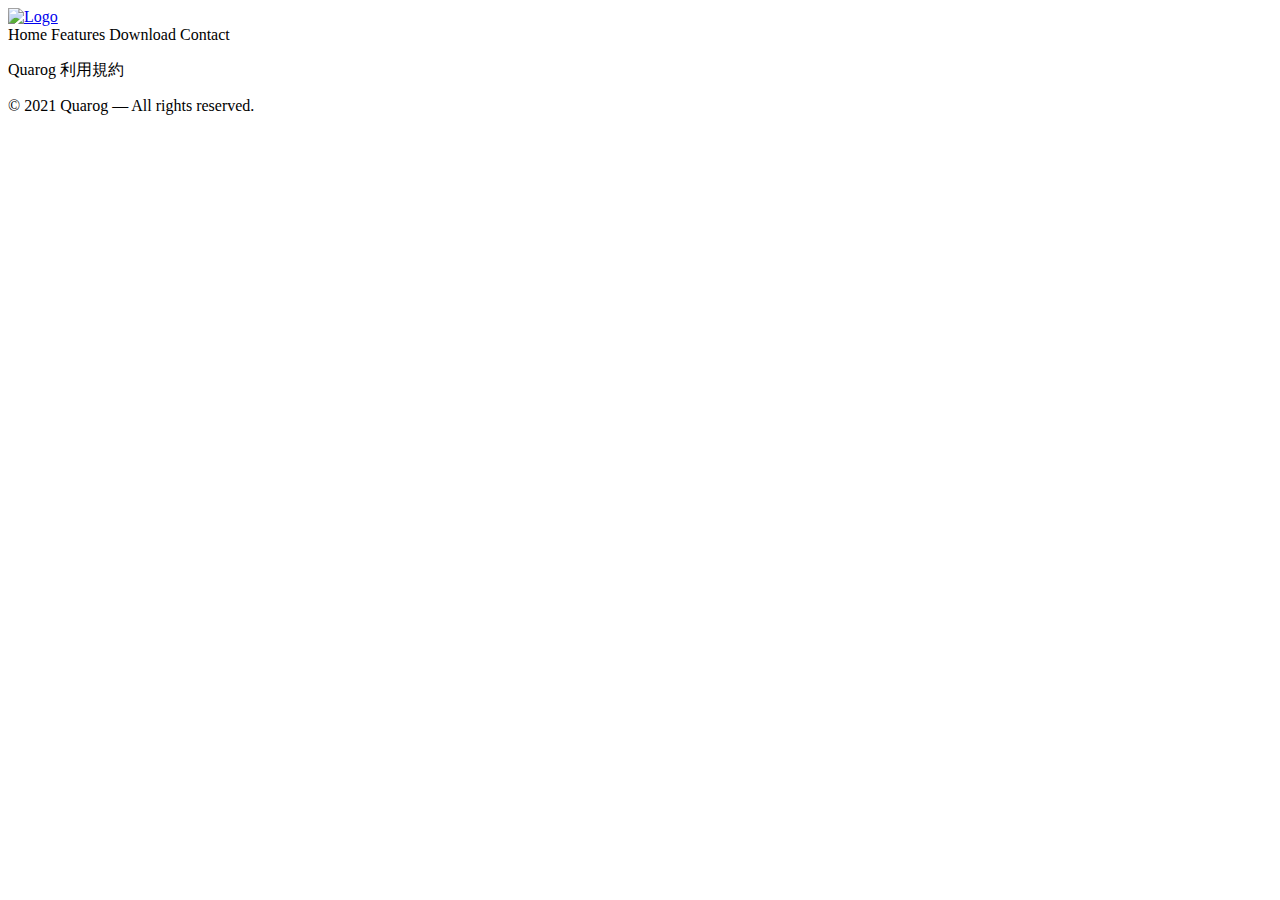
==== terms.html @ 214d35e4 "adding" ====
<!DOCTYPE html>
<html lang="ja">
  <head>
    <meta charset="utf-8">
    <meta name="viewport" content="width=device-width, initial-scale=1">
    <title>Quarog</title>
    <link href="style.css" rel="stylesheet">
    <link rel="stylesheet" href="https://cdn.jsdelivr.net/npm/bulma@0.9.3/css/bulma.min.css">
    <link href="https://fonts.googleapis.com/css2?family=Heebo:wght@400;500;600&display=swap" rel="stylesheet">
</head>
  <body class="ja">
    <section class="hero is-large">
    <div class="hero-head">
      <nav class="navbar">
        <div class="container">
          <div class="navbar-brand">
            <a href="./" class="navbar-item">
              <img src="images/quarog_icon.png" alt="Logo">
            </a>
            <a role="button" class="navbar-burger" data-target="navMenu" aria-label="menu" aria-expanded="false">
              <span aria-hidden="true"></span>
              <span aria-hidden="true"></span>
              <span aria-hidden="true"></span>
            </a>
          </div>
          <div id="navMenu" class="navbar-menu">
            <div class="navbar-end">
              <a class="navbar-item">Home</a>
              <a class="navbar-item">Features</a>
              <a class="navbar-item">Download</a>
              <a class="navbar-item">Contact</a>
            </div>
          </div>
        </div>
    </nav>
    </div>
    <div class="hero-head is-fullheight">
      <div class="container has-text-centered">
        <p class="title">Quarog 利用規約</p>
      </div>
  </div>
    </section>
  <footer>
    <div>
      <p>© 2021 Quarog — All rights reserved.</p>
    </div>
  </footer>
  <script type="text/javascript" src="script.js"></script>
  </body>
</html>
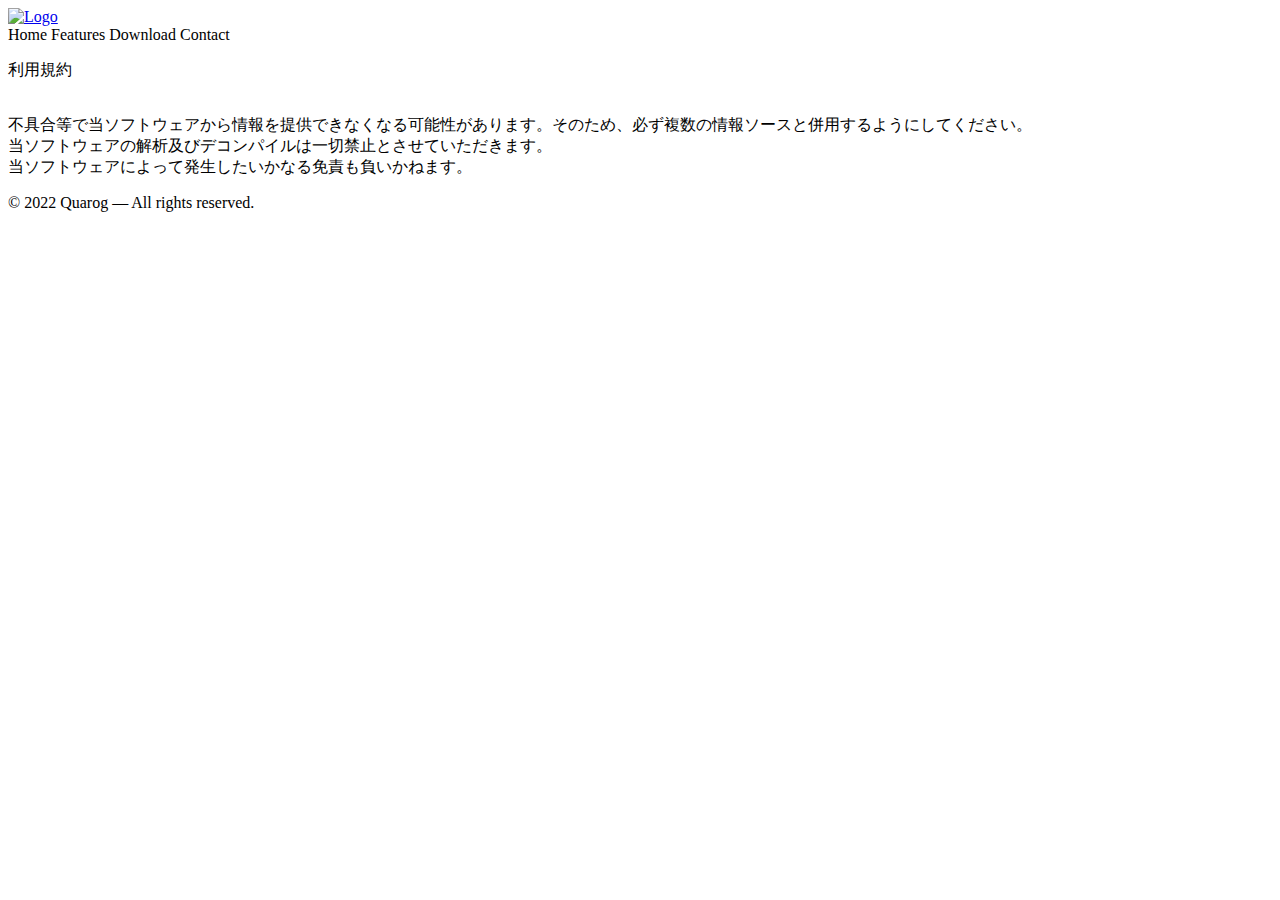
==== commit aab2fe09: "Minor change on Line 51" ====
--- a/terms.html
+++ b/terms.html
@@ -36,13 +36,19 @@
     </div>
     <div class="hero-head is-fullheight">
       <div class="container has-text-centered">
-        <p class="title">Quarog 利用規約</p>
+        <p class="title">利用規約</p>
       </div>
   </div>
+  <br>
+  <div class="container is-size-5">
+      <li>不具合等で当ソフトウェアから情報を提供できなくなる可能性があります。そのため、必ず複数の情報ソースと併用するようにしてください。</li>
+      <li>当ソフトウェアの解析及びデコンパイルは一切禁止とさせていただきます。</li>
+      <li>当ソフトウェアによって発生したいかなる免責も負いかねます。</li>
+</div>
     </section>
   <footer>
     <div>
-      <p>© 2021 Quarog — All rights reserved.</p>
+      <p>© 2022 Quarog — All rights reserved.</p>
     </div>
   </footer>
   <script type="text/javascript" src="script.js"></script>
